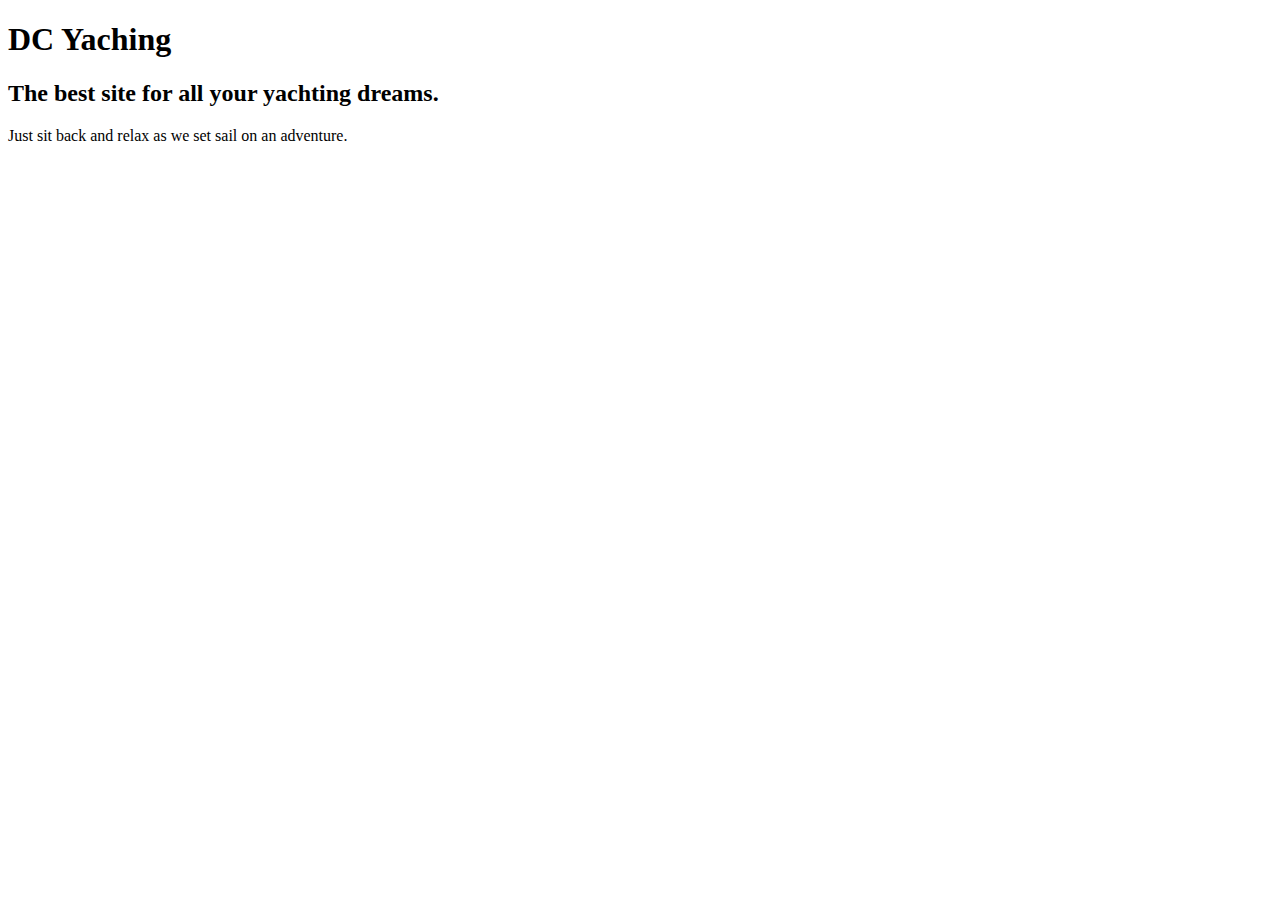
==== unit_1/index.html @ 9644d991 "Try 4" ====
<!DOCTYPE html>

<html>
  
  <head>
    <title>DC Yacht Charter</title>
    <link rel="Sytlesheet" type="text/css" href="css/style.css">
  </head>
  
  <body>
    <h1>DC Yaching</h1>
    <h2>The best site for all your yachting dreams.</h2>
    
    <p>Just sit back and relax as we set sail on an adventure.</p>
    
  </body>
  
</html>
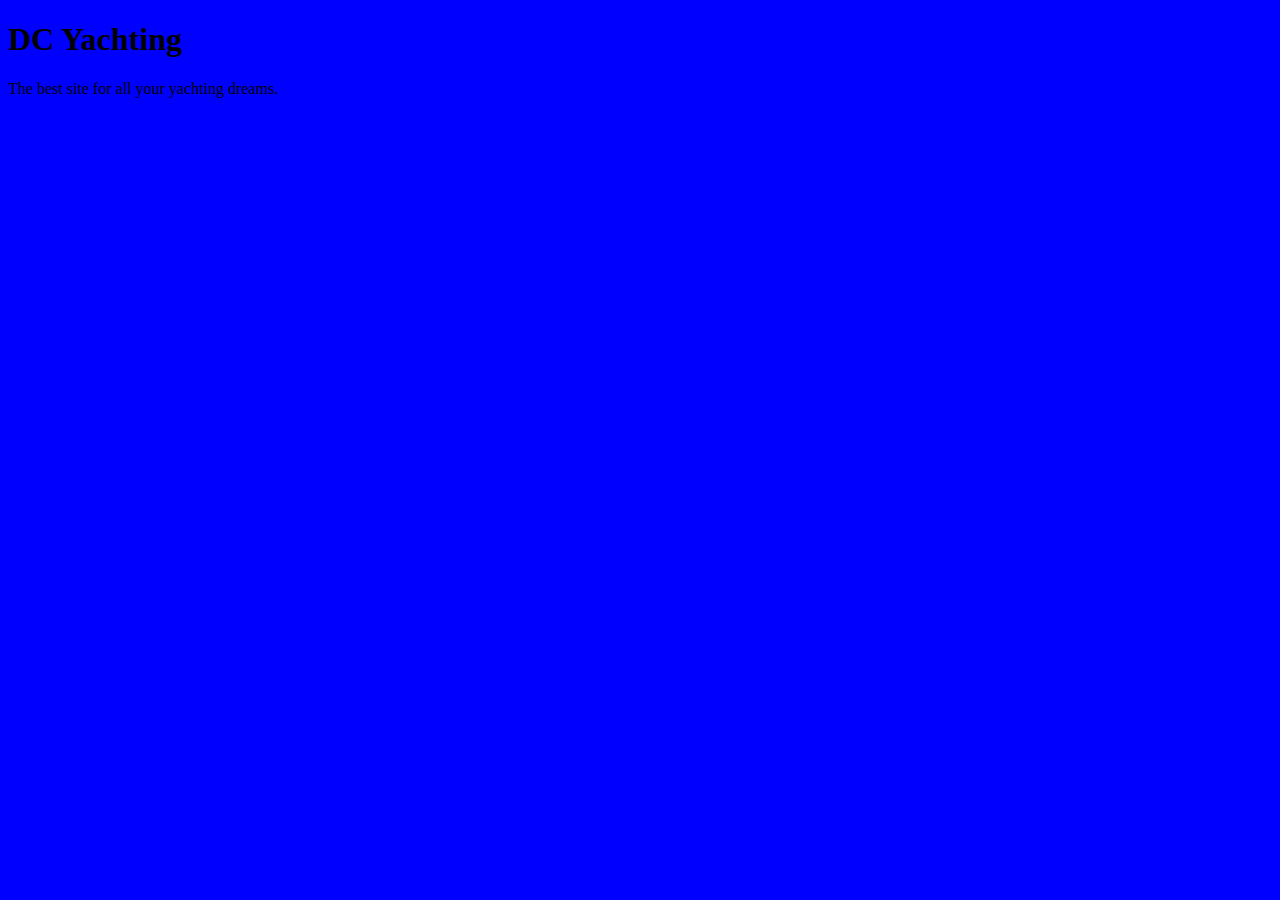
==== commit 9a75d47f: "Fresh Start" ====
--- a/unit_1/index.html
+++ b/unit_1/index.html
@@ -4,33 +4,12 @@
   
   <head>
     <title>DC Yacht Charter</title>
-    <link rel="Sytlesheet" type="text/css" href="css/style.css">
+    <link rel="stylesheet" type="text/css" href="css/style.css">
   </head>
   
   <body>
-    <h1>DC Yaching</h1>
-    <h2>The best site for all your yachting dreams.</h2>
-    
-    <p>Just sit back and relax as we set sail on an adventure.</p>
-    
+    <h1>DC Yachting</h1>
+    <p>The best site for all your yachting dreams.</p>
   </body>
   
-</html>
-
-
-
-
-
-
-
-
-
-
-
-
-
-
-
-
-
-
+</html>--- a/unit_1/css/style.css
+++ b/unit_1/css/style.css
@@ -0,0 +1,7 @@
+body {
+	background-color: blue;
+}
+
+h1, p {
+	color: black;
+}
